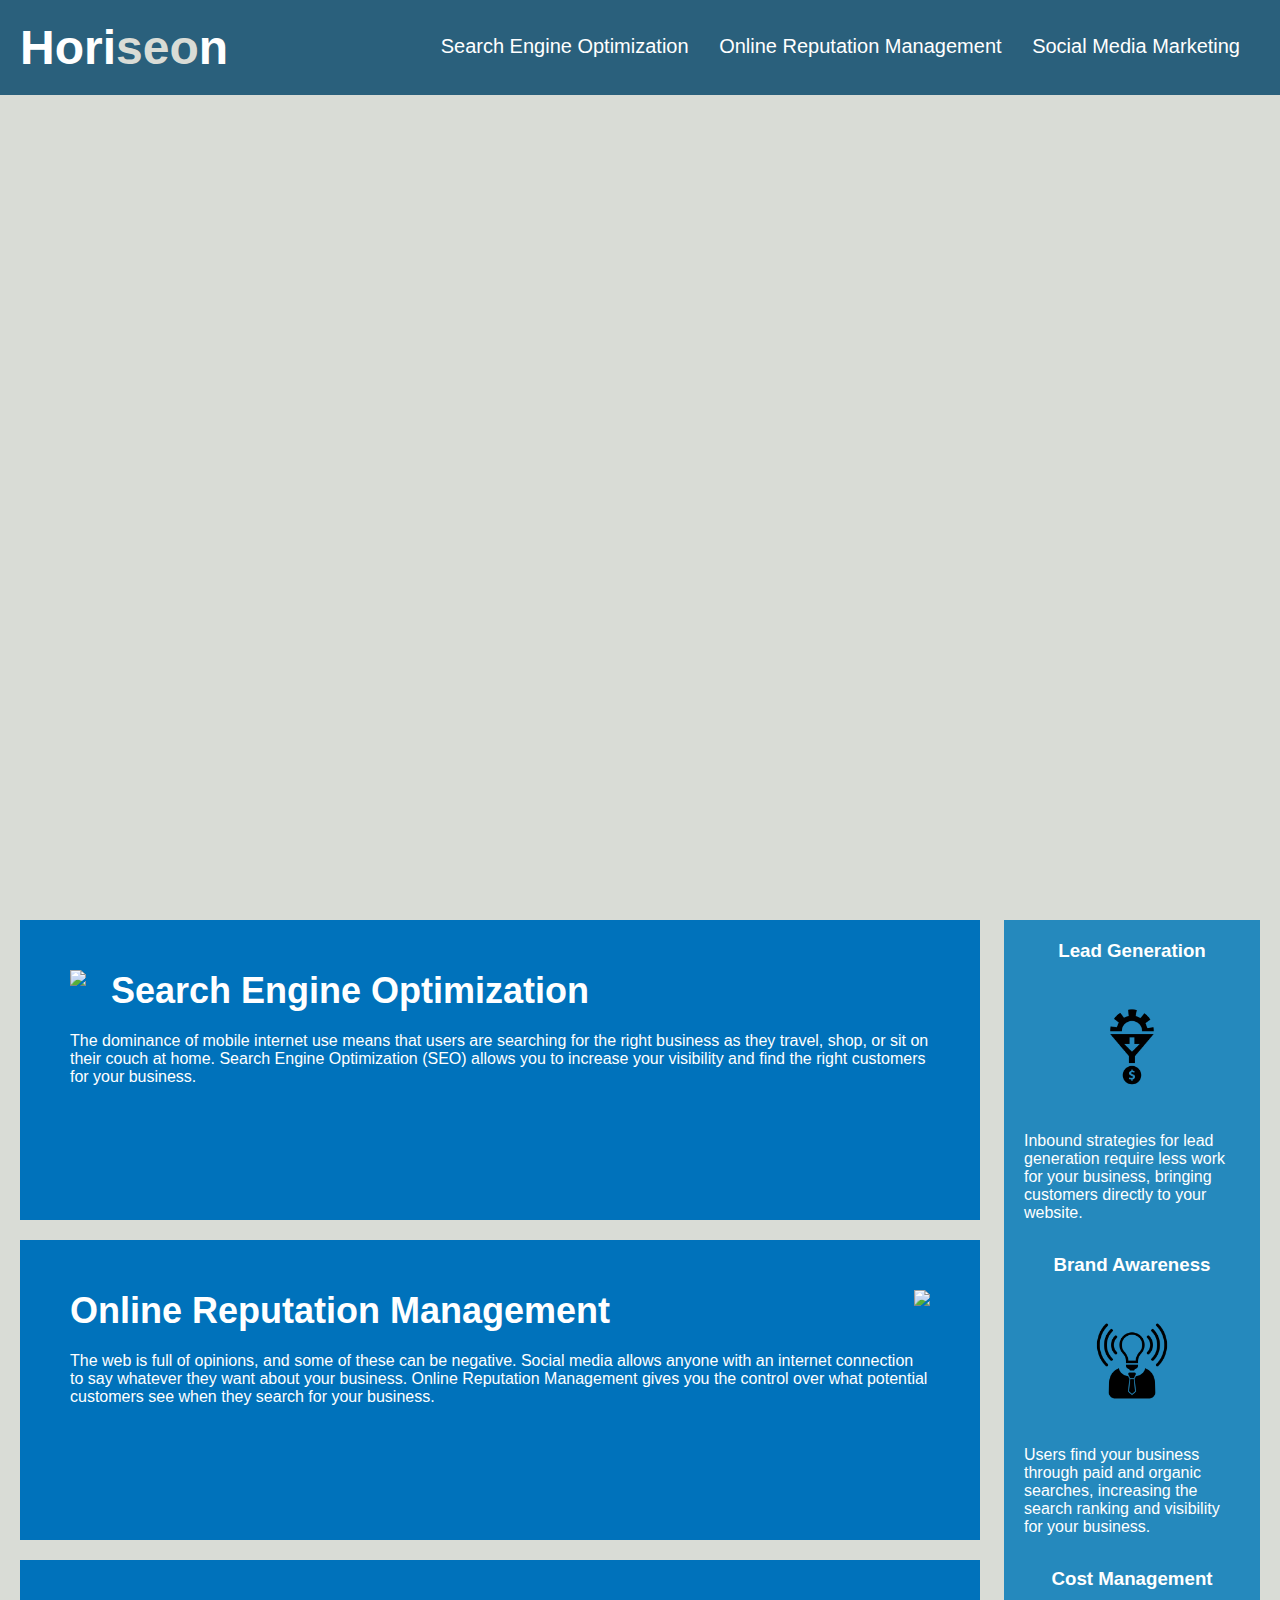
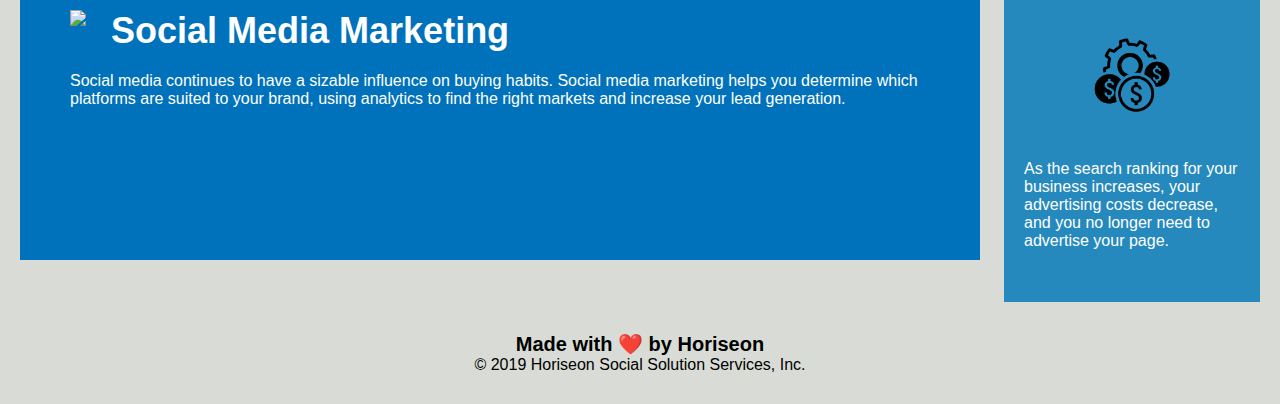
==== Develop/index.html @ 69a1d2b5 "intitial" ====
<!DOCTYPE html>
<html lang="en-us">
    <title>Horiseon</title>
<head>
    <meta charset="UTF-8" />
    <link rel="stylesheet" href="./assets/css/style.css">
    <title>website</title>
</head>

<body>
    <div class="header">
        <h1>Hori<span class="seo">seo</span>n</h1>
        <div>
            <ul>
                <li>
                    <a href="#search-engine-optimization">Search Engine Optimization</a>
                </li>
                <li>
                    <a href="#online-reputation-management">Online Reputation Management</a>
                </li>
                <li>
                    <a href="#social-media-marketing">Social Media Marketing</a>
                </li>
            </ul>
        </div>
    </div>
    <div class="hero"></div>
    <div class="content">
        <div class="search-engine-optimization">
            <img src="./assets/images/search-engine-optimization.jpg" class="float-left" />
            <h2>Search Engine Optimization</h2>
            <p>
                The dominance of mobile internet use means that users are searching for the right business as they travel, shop, or sit on their couch at home. Search Engine Optimization (SEO) allows you to increase your visibility and find the right customers for your business.
            </p>
        </div>
        <div id="online-reputation-management" class="online-reputation-management">
            <img src="./assets/images/online-reputation-management.jpg" class="float-right" />
            <h2>Online Reputation Management</h2>
            <p>
                The web is full of opinions, and some of these can be negative. Social media allows anyone with an internet connection to say whatever they want about your business. Online Reputation Management gives you the control over what potential customers see when they search for your business.
            </p>
        </div>
        <div id="social-media-marketing" class="social-media-marketing">
            <img src="./assets/images/social-media-marketing.jpg" class="float-left" />
            <h2>Social Media Marketing</h2>
            <p>
                Social media continues to have a sizable influence on buying habits. Social media marketing helps you determine which platforms are suited to your brand, using analytics to find the right markets and increase your lead generation.
            </p>
        </div>
    </div>
    <div class="benefits">
        <div class="benefit-lead">
            <h3>Lead Generation</h3>
            <img src="./assets/images/lead-generation.png" />
            <p>
                Inbound strategies for lead generation require less work for your business, bringing customers directly to your website.
            </p>
        </div>
        <div class="benefit-brand">
            <h3>Brand Awareness</h3>
            <img src="./assets/images/brand-awareness.png" />
            <p>
                Users find your business through paid and organic searches, increasing the search ranking and visibility for your business.
            </p>
        </div>
        <div class="benefit-cost">
            <h3>Cost Management</h3>
            <img src="./assets/images/cost-management.png"></img>
            <p>
                As the search ranking for your business increases, your advertising costs decrease, and you no longer need to advertise your page.
            </p>
        </div>
    </div>
    <div class="footer">
        <h2>Made with ❤️️ by Horiseon</h2>
        <p>
            &copy; 2019 Horiseon Social Solution Services, Inc.
        </p>
    </div>
</body>

</html>
---- Develop/assets/css/style.css ----
* {
    box-sizing: border-box;
    padding: 0;
    margin: 0;
}

body {
    background-color: #d9dcd6;
}

.header {
    padding: 20px;
    font-family: 'Trebuchet MS', 'Lucida Sans Unicode', 'Lucida Grande', 'Lucida Sans', Arial, sans-serif;
    background-color: #2a607c;
    color: #ffffff;
}

.header h1 {
    display: inline-block;
    font-size: 48px;
}

.header h1 .seo {
    color: #d9dcd6;
}

.header div {
    padding-top: 15px;
    margin-right: 20px;
    float: right;
    font-family: 'Gill Sans', 'Gill Sans MT', Calibri, 'Trebuchet MS', sans-serif;
    font-size: 20px;
}

.header div ul {
    list-style-type: none;
}

.header div ul li {
    display: inline-block;
    margin-left: 25px;
}

a {
    color: #ffffff;
    text-decoration: none;
}

p {
    font-size: 16px;
}

.hero {
    height: 800px;
    width: 100%;
    margin-bottom: 25px;
    background-image: url("../images/digital-marketing-meeting.jpg");
    background-size: cover;
    background-position: center;
}

.float-left {
    float: left;
    margin-right: 25px;
}

.float-right {
    float: right;
    margin-left: 25px;
}

.content {
    width: 75%;
    display: inline-block;
    margin-left: 20px;
}

.benefits {
    margin-right: 20px;
    padding: 20px;
    clear: both;
    float: right;
    width: 20%;
    height: 100%;
    font-family: 'Gill Sans', 'Gill Sans MT', Calibri, 'Trebuchet MS', sans-serif;
    background-color: #2589bd;
}

.benefit-lead {
    margin-bottom: 32px;
    color: #ffffff;
}

.benefit-brand {
    margin-bottom: 32px;
    color: #ffffff;
}

.benefit-cost {
    margin-bottom: 32px;
    color: #ffffff;
}

.benefit-lead h3 {
    margin-bottom: 10px;
    text-align: center;
}

.benefit-brand h3 {
    margin-bottom: 10px;
    text-align: center;
}

.benefit-cost h3 {
    margin-bottom: 10px;
    text-align: center;
}

.benefit-lead img {
    display: block;
    margin: 10px auto;
    max-width: 150px;
}

.benefit-brand img {
    display: block;
    margin: 10px auto;
    max-width: 150px;
}

.benefit-cost img {
    display: block;
    margin: 10px auto;
    max-width: 150px;
}

.search-engine-optimization {
    margin-bottom: 20px;
    padding: 50px;
    height: 300px;
    font-family: 'Gill Sans', 'Gill Sans MT', Calibri, 'Trebuchet MS', sans-serif;
    background-color: #0072bb;
    color: #ffffff;
}

.online-reputation-management {
    margin-bottom: 20px;
    padding: 50px;
    height: 300px;
    font-family: 'Gill Sans', 'Gill Sans MT', Calibri, 'Trebuchet MS', sans-serif;
    background-color: #0072bb;
    color: #ffffff;
}

.social-media-marketing {
    margin-bottom: 20px;
    padding: 50px;
    height: 300px;
    font-family: 'Gill Sans', 'Gill Sans MT', Calibri, 'Trebuchet MS', sans-serif;
    background-color: #0072bb;
    color: #ffffff;
}

.search-engine-optimization img {
    max-height: 200px;
}

.online-reputation-management img {
    max-height: 200px;
}

.social-media-marketing img {
    max-height: 200px;
}

.search-engine-optimization h2 {
    margin-bottom: 20px;
    font-size: 36px;
}

.online-reputation-management h2 {
    margin-bottom: 20px;
    font-size: 36px;
}

.social-media-marketing h2 {
    margin-bottom: 20px;
    font-size: 36px;
}

.footer {
    padding: 30px;
    clear: both;
    font-family: 'Trebuchet MS', 'Lucida Sans Unicode', 'Lucida Grande', 'Lucida Sans', Arial, sans-serif;
    text-align: center;
}

.footer h2 {
    font-size: 20px;
}
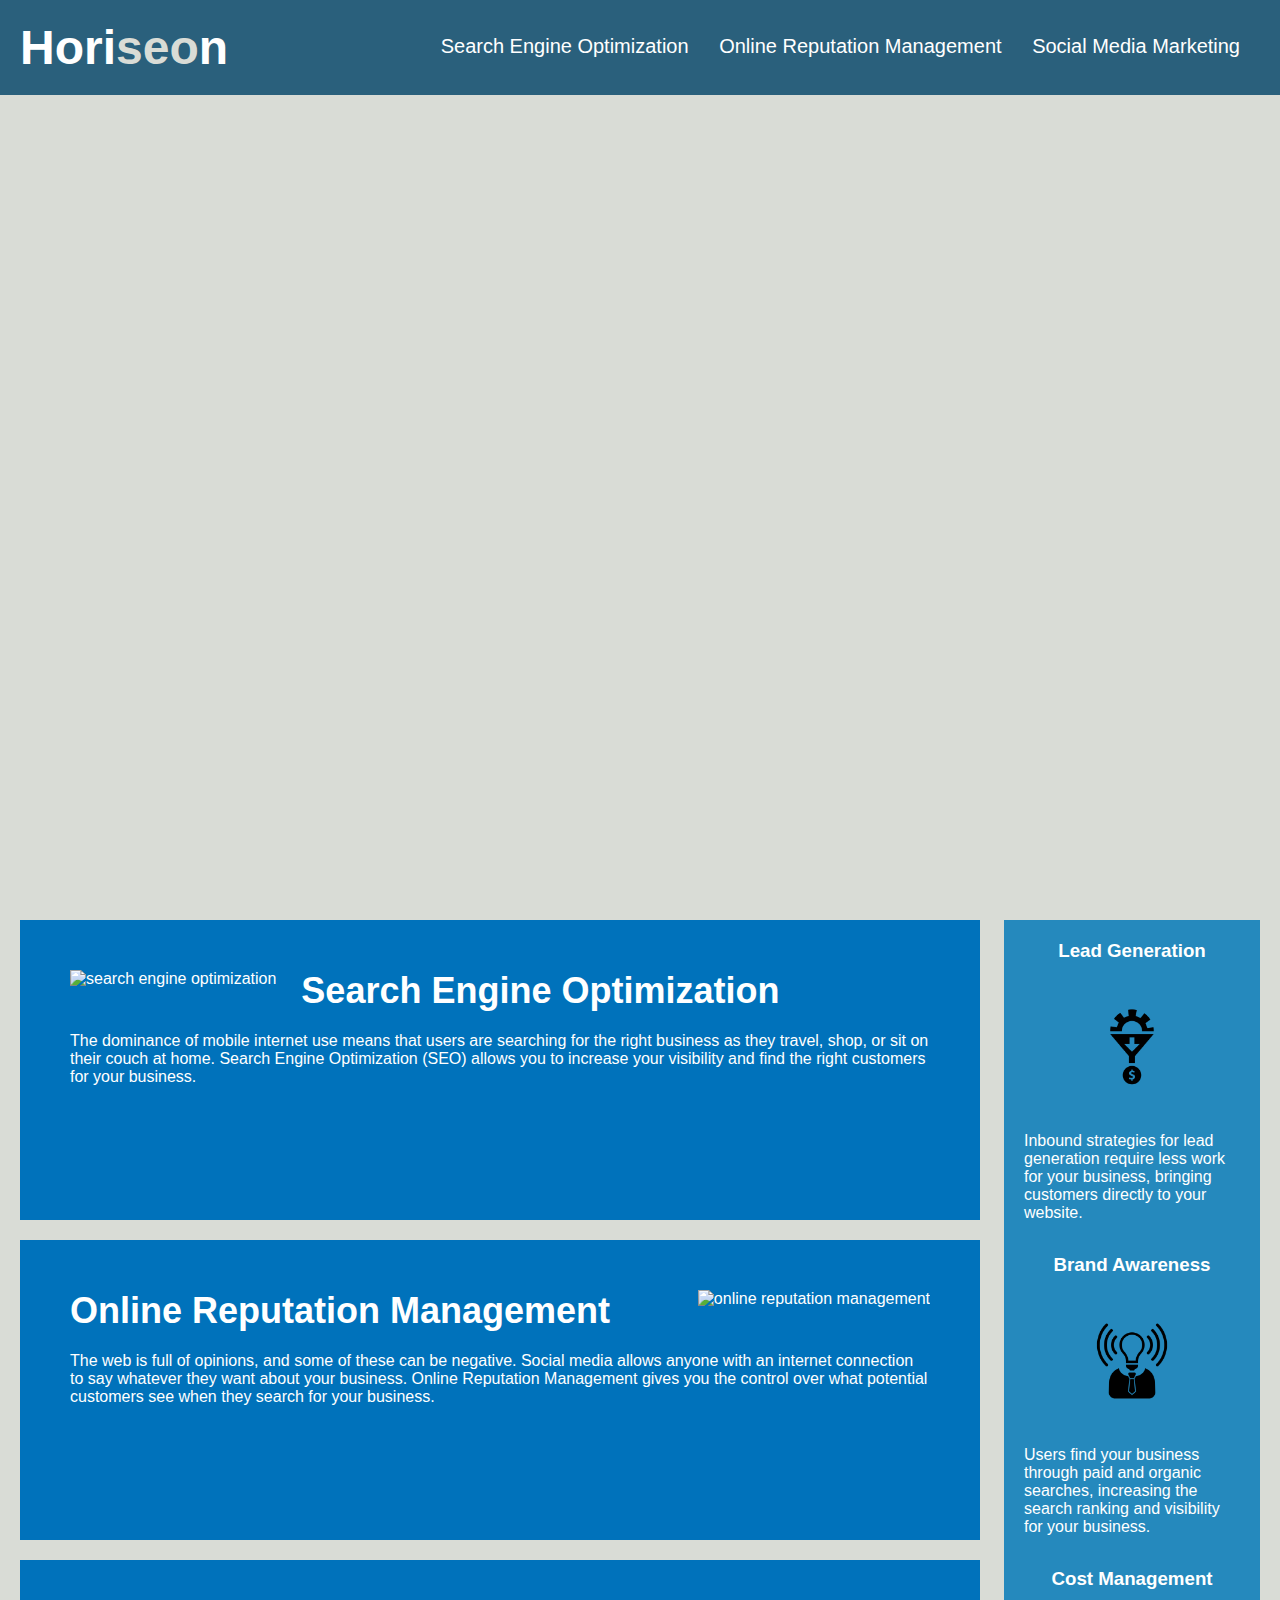
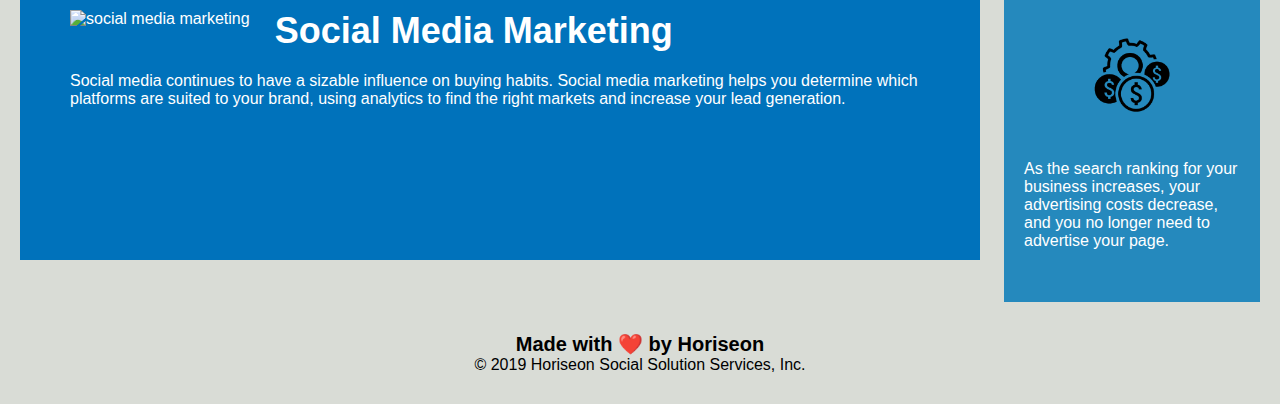
==== commit a2a3d672: "added alt attributes" ====
--- a/Develop/index.html
+++ b/Develop/index.html
@@ -1,10 +1,10 @@
 <!DOCTYPE html>
 <html lang="en-us">
-    <title>Horiseon</title>
+   
 <head>
     <meta charset="UTF-8" />
     <link rel="stylesheet" href="./assets/css/style.css">
-    <title>website</title>
+    <title>Horiseon</title>
 </head>
 
 <body>
@@ -26,22 +26,22 @@
     </div>
     <div class="hero"></div>
     <div class="content">
-        <div class="search-engine-optimization">
-            <img src="./assets/images/search-engine-optimization.jpg" class="float-left" />
+        <div id="search-engine-optimization">
+            <img src="./assets/images/search-engine-optimization.jpg" class="float-left" alt= "search engine optimization"/>
             <h2>Search Engine Optimization</h2>
             <p>
                 The dominance of mobile internet use means that users are searching for the right business as they travel, shop, or sit on their couch at home. Search Engine Optimization (SEO) allows you to increase your visibility and find the right customers for your business.
             </p>
         </div>
-        <div id="online-reputation-management" class="online-reputation-management">
-            <img src="./assets/images/online-reputation-management.jpg" class="float-right" />
+        <div id="online-reputation-management">
+            <img src="./assets/images/online-reputation-management.jpg" class="float-right" alt="online reputation management" />
             <h2>Online Reputation Management</h2>
             <p>
                 The web is full of opinions, and some of these can be negative. Social media allows anyone with an internet connection to say whatever they want about your business. Online Reputation Management gives you the control over what potential customers see when they search for your business.
             </p>
         </div>
-        <div id="social-media-marketing" class="social-media-marketing">
-            <img src="./assets/images/social-media-marketing.jpg" class="float-left" />
+        <div id="social-media-marketing">
+            <img src="./assets/images/social-media-marketing.jpg" class="float-left" alt="social media marketing" />
             <h2>Social Media Marketing</h2>
             <p>
                 Social media continues to have a sizable influence on buying habits. Social media marketing helps you determine which platforms are suited to your brand, using analytics to find the right markets and increase your lead generation.
--- a/Develop/assets/css/style.css
+++ b/Develop/assets/css/style.css
@@ -134,7 +134,7 @@
     max-width: 150px;
 }
 
-.search-engine-optimization {
+#search-engine-optimization {
     margin-bottom: 20px;
     padding: 50px;
     height: 300px;
@@ -143,7 +143,7 @@
     color: #ffffff;
 }
 
-.online-reputation-management {
+#online-reputation-management {
     margin-bottom: 20px;
     padding: 50px;
     height: 300px;
@@ -152,7 +152,7 @@
     color: #ffffff;
 }
 
-.social-media-marketing {
+#social-media-marketing {
     margin-bottom: 20px;
     padding: 50px;
     height: 300px;
@@ -161,29 +161,29 @@
     color: #ffffff;
 }
 
-.search-engine-optimization img {
+#search-engine-optimization img {
     max-height: 200px;
 }
 
-.online-reputation-management img {
+#online-reputation-management img {
     max-height: 200px;
 }
 
-.social-media-marketing img {
+#social-media-marketing img {
     max-height: 200px;
 }
 
-.search-engine-optimization h2 {
+#search-engine-optimization h2 {
     margin-bottom: 20px;
     font-size: 36px;
 }
 
-.online-reputation-management h2 {
+#online-reputation-management h2 {
     margin-bottom: 20px;
     font-size: 36px;
 }
 
-.social-media-marketing h2 {
+#social-media-marketing h2 {
     margin-bottom: 20px;
     font-size: 36px;
 }
